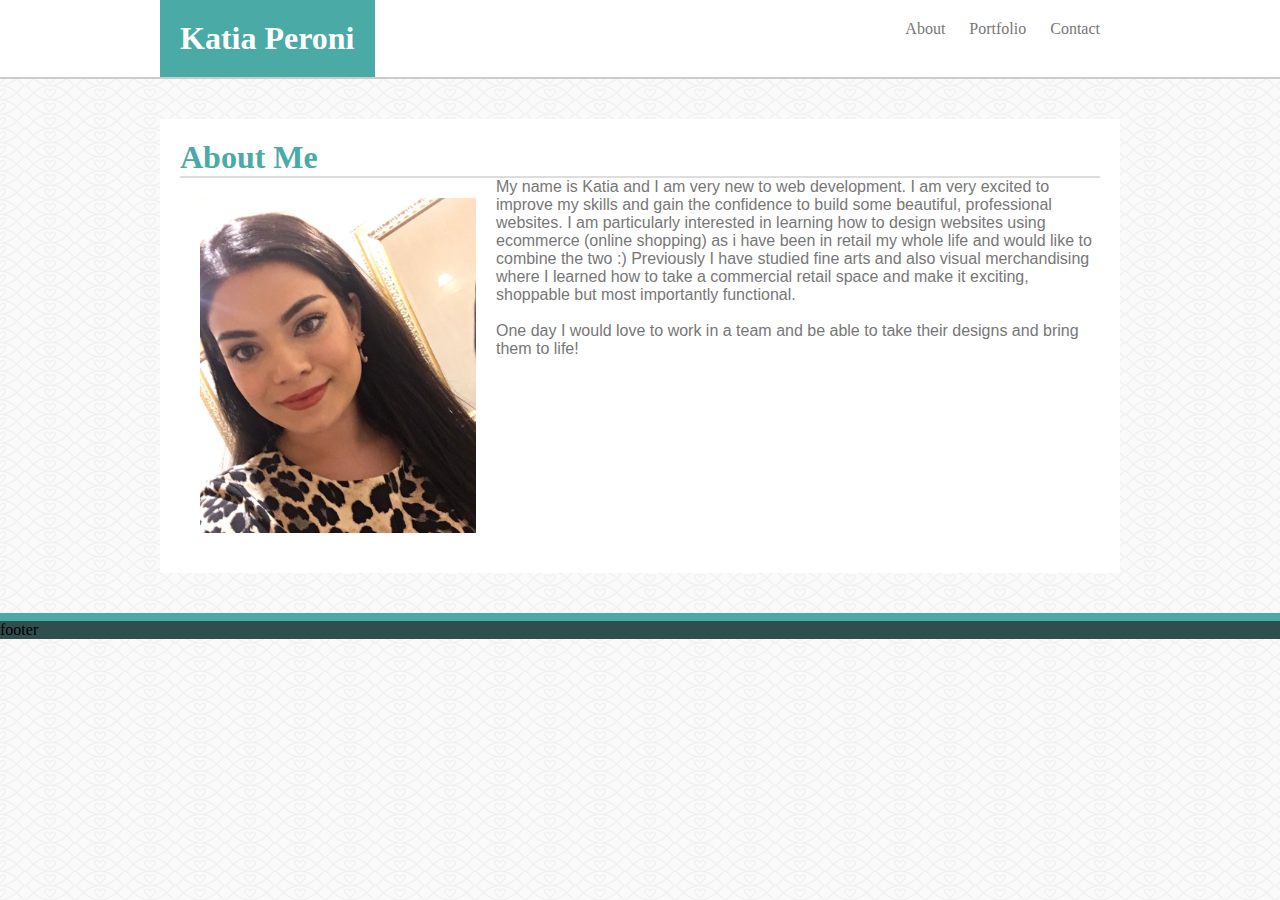
==== index.html @ 8d679b2e "initial commit" ====
<!DOCTYPE html>
<html lang="en">

<head>
    <meta charset="UTF-8">
    <meta name="viewport" content="width=device-width, initial-scale=1.0">
    <meta http-equiv="X-UA-Compatible" content="ie=edge">
    <title>Katia Peroni - Web Developer</title>
    <link rel="stylesheet" type="text/css" href="assets/css/style.css">


</head>


<body>

    <header>

        <div class="header-container clearfix">

            <h1 class="logo">Katia Peroni</h1>

            <nav>
                <ul>
                    <li><a href="index.html">About</a></li>
                    <li><a href="portfolio.html">Portfolio</a></li>
                    <li><a href="contact.html">Contact</a></li>
                </ul>
            </nav>

        </div>
        

    </header>


    <section>
        


        <div class="section-container">
            
            <div>
                <h1 class="subheading">About Me</h1>
            </div>




            <div class="image-text clearfix">
                <img class="bioimage" src="assets/images/bioimage.jpeg" alt="picture of me">
            
                <p class="maintext">
                    My name is Katia and I am very new to web development. I am very excited to improve my skills and gain the confidence to build some beautiful, professional websites. I am particularly interested in learning how to design websites using ecommerce (online shopping) as i have been in retail my whole life and would like to combine the two :) Previously I have studied fine arts and also visual merchandising where I learned how to take a commercial retail space and make it exciting, shoppable but most importantly functional.<br><br>One day I would love to work in a team and be able to take their designs and bring them to life! 
                </p>
            </div>


        </div>

    </section>



    <footer>footer</footer>

   
</body>


</html>
---- assets/css/style.css ----
* {
    margin: 0;
    border: 0;
    padding: 0;
    box-sizing: border-box;
}





body {
    background-image: url("../images/fishnets-and-hearts.png");
    margin: 0;
    padding: 0;
}


/* ---------------- header------------------ */

header {
    background: #ffffff;
    border-bottom: 2px solid #cccccc;
    margin-bottom: 40px;

}

.clearfix::after { 
    content: '';
    clear: both;
    display: table;


}

nav {

    padding: 20px;
    float: right;
    
}

ul {
    list-style-type: none;
}

li {
    display: inline;
    color: #777777;
    margin-left: 20px;
    
}

li a {
    text-decoration: none;
    color: #777777;
}

.header-container {
    width: 960px;
    margin: 0 auto;
}

.logo {
    background: #4aaaa5;
    color: #ffffff;
    padding: 20px;
    float: left;
}



/* ---------------section----------------- */


.subheading {
    color: #4aaaa5;
}




.bioimage {
    max-width: 30%;
    max-width: 30%;
    float: left;
    margin: 20px;

}

.image-text {
    color: #777777;
    border-top: 2px solid #dddddd;
}

.maintext {
    font-family: Arial, Helvetica, sans-serif;
    color: #777777;
}

.section-container {
    background: #ffffff;
    padding: 20px;
    width: 960px;
    margin-left: auto;
    margin-right: auto;
    margin-bottom: 40px;
}





/* ----------------footer----------------- */




footer {
    background: darkslategrey;
    border-top: 8px solid #4aaaa5;
}



body {
    margin: 0;
    padding: 0;
    font-size: 16px;

}

header{

}

header > div{

}

nav{}

nav > ul{}
nav >  ul > li{}

main
{

}

footer {

}

footer > img {

}
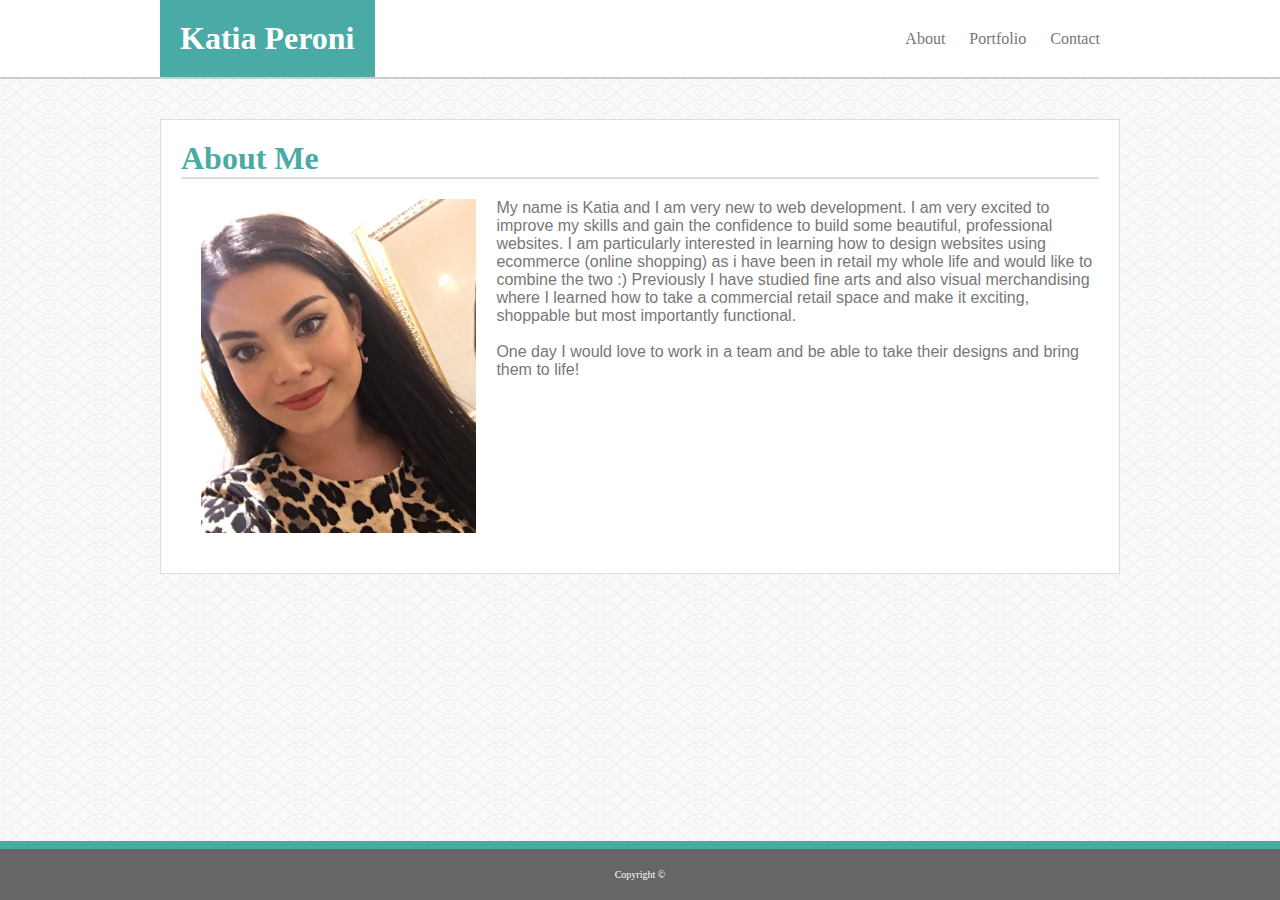
==== commit db7c5388: "cohesive page layouts" ====
--- a/index.html
+++ b/index.html
@@ -62,7 +62,7 @@
 
 
 
-    <footer>footer</footer>
+    <footer>Copyright &#169;</footer>
 
    
 </body>
--- a/assets/css/style.css
+++ b/assets/css/style.css
@@ -7,22 +7,10 @@
 
 
 
-
-
 body {
     background-image: url("../images/fishnets-and-hearts.png");
     margin: 0;
     padding: 0;
-}
-
-
-/* ---------------- header------------------ */
-
-header {
-    background: #ffffff;
-    border-bottom: 2px solid #cccccc;
-    margin-bottom: 40px;
-
 }
 
 .clearfix::after { 
@@ -33,27 +21,13 @@
 
 }
 
-nav {
+/* ---------------- header------------------ */
 
-    padding: 20px;
-    float: right;
-    
-}
+header {
+    background: #ffffff;
+    border-bottom: 2px solid #cccccc;
+    margin-bottom: 40px;
 
-ul {
-    list-style-type: none;
-}
-
-li {
-    display: inline;
-    color: #777777;
-    margin-left: 20px;
-    
-}
-
-li a {
-    text-decoration: none;
-    color: #777777;
 }
 
 .header-container {
@@ -66,11 +40,45 @@
     color: #ffffff;
     padding: 20px;
     float: left;
+    font-family: font-family: 'Georgia', Times, 'Times New Roman', serif;
+}
+
+
+/* ------------ nav bar ---------------- */
+
+
+
+nav {
+
+    padding: 20px;
+    float: right;
+    margin-top: 10px;
+    
+}
+
+ul {
+    list-style-type: none;
+}
+
+li {
+    display: inline;
+    color: #777777;
+    margin-left: 20px;   
+}
+
+li a {
+    text-decoration: none;
+    color: #777777;
+}
+
+li a:hover {
+    color: hotpink;
 }
 
 
 
-/* ---------------section----------------- */
+
+/* ------------main section-------------- */
 
 
 .subheading {
@@ -96,6 +104,7 @@
 .maintext {
     font-family: Arial, Helvetica, sans-serif;
     color: #777777;
+    margin-top: 20px;
 }
 
 .section-container {
@@ -105,6 +114,7 @@
     margin-left: auto;
     margin-right: auto;
     margin-bottom: 40px;
+    border: 1px solid #dddddd;
 }
 
 
@@ -117,8 +127,16 @@
 
 
 footer {
-    background: darkslategrey;
+    background: #666666;
+    color: #ffffff;
+    font-size: 10px;
+    padding: 20px;
     border-top: 8px solid #4aaaa5;
+    position: fixed;
+    left: 0;
+    bottom: 0;
+    width: 100%;
+    text-align: center;
 }
 
 
@@ -130,30 +148,17 @@
 
 }
 
-header{
-
-}
 
 header > div{
 
 }
 
-nav{}
 
 nav > ul{}
 nav >  ul > li{}
 
-main
-{
-
-}
-
-footer {
-
-}
 
 footer > img {
 
 }
 
-
